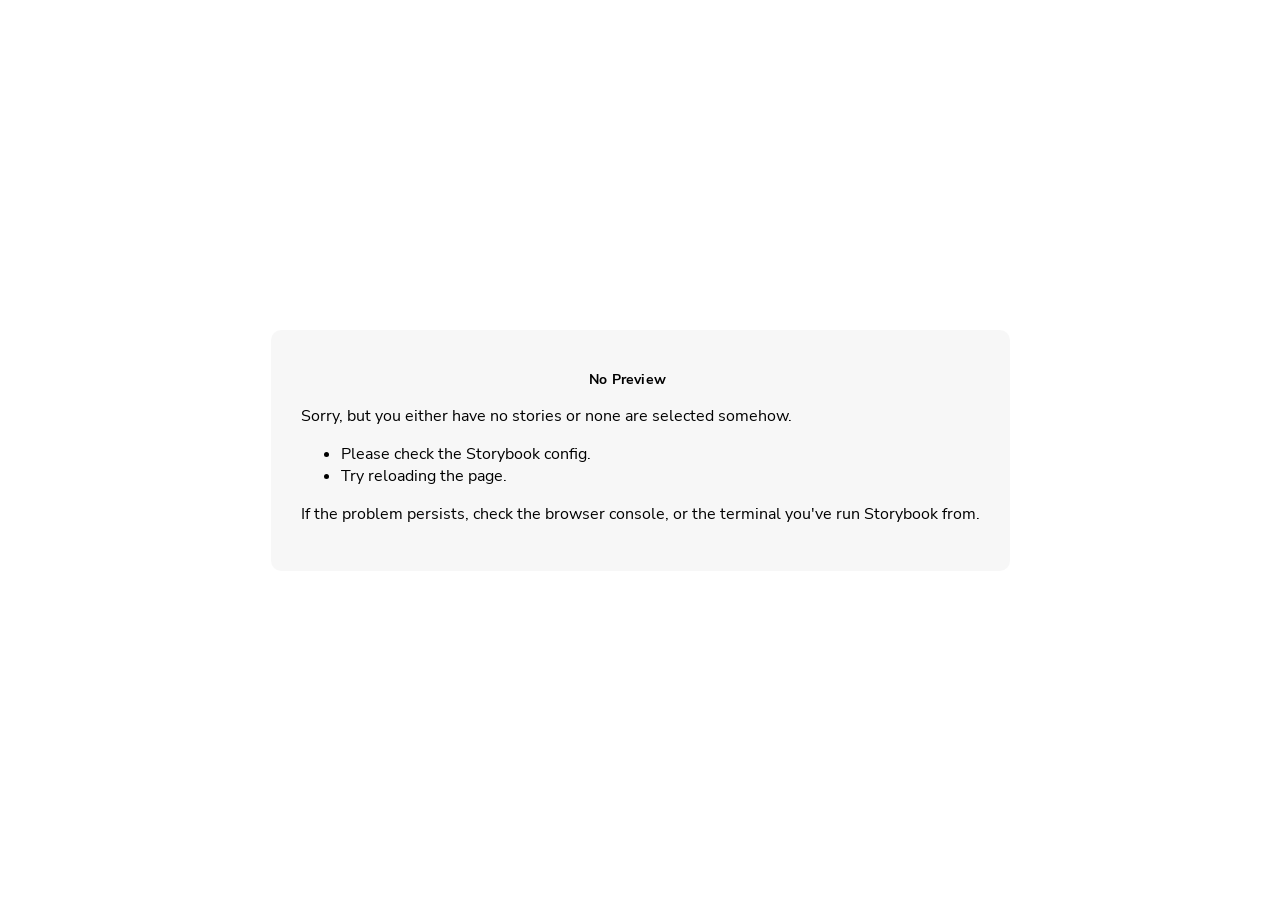
==== iframe.html @ 1049e58c "Try" ====
<!doctype html><html lang="en"><head><meta charset="utf-8"><title>Webpack App</title><meta name="viewport" content="width=device-width,initial-scale=1"><link rel="prefetch" href="./sb-common-assets/nunito-sans-regular.woff2" as="font" type="font/woff2" crossorigin><link rel="prefetch" href="./sb-common-assets/nunito-sans-italic.woff2" as="font" type="font/woff2" crossorigin><link rel="prefetch" href="./sb-common-assets/nunito-sans-bold.woff2" as="font" type="font/woff2" crossorigin><link rel="prefetch" href="./sb-common-assets/nunito-sans-bold-italic.woff2" as="font" type="font/woff2" crossorigin><link rel="stylesheet" href="./sb-common-assets/fonts.css"><base target="_parent"><style>/* While we aren't showing the main block yet, but still preparing, we want everything the user
     has rendered, which may or may not be in #storybook-root, to be display none */
  .sb-show-preparing-story:not(.sb-show-main) > :not(.sb-preparing-story) {
    display: none;
  }

  .sb-show-preparing-docs:not(.sb-show-main) > :not(.sb-preparing-docs) {
    display: none;
  }

  /* Hide our own blocks when we aren't supposed to be showing them */
  :not(.sb-show-preparing-story) > .sb-preparing-story,
  :not(.sb-show-preparing-docs) > .sb-preparing-docs,
  :not(.sb-show-nopreview) > .sb-nopreview,
  :not(.sb-show-errordisplay) > .sb-errordisplay {
    display: none;
  }

  .sb-show-main.sb-main-centered {
    margin: 0;
    display: flex;
    align-items: center;
    min-height: 100vh;
  }

  .sb-show-main.sb-main-centered #storybook-root {
    box-sizing: border-box;
    margin: auto;
    padding: 1rem;
    max-height: 100%; /* Hack for centering correctly in IE11 */
  }

  /* Vertical centering fix for IE11 */
  @media screen and (-ms-high-contrast: none), (-ms-high-contrast: active) {
    .sb-show-main.sb-main-centered:after {
      content: '';
      min-height: inherit;
      font-size: 0;
    }
  }

  .sb-show-main.sb-main-fullscreen {
    margin: 0;
    padding: 0;
    display: block;
  }

  .sb-show-main.sb-main-padded {
    margin: 0;
    padding: 1rem;
    display: block;
    box-sizing: border-box;
  }

  .sb-wrapper {
    position: fixed;
    top: 0;
    bottom: 0;
    left: 0;
    right: 0;
    padding: 20px;
    font-family: 'Nunito Sans', -apple-system, '.SFNSText-Regular', 'San Francisco',
      BlinkMacSystemFont, 'Segoe UI', 'Helvetica Neue', Helvetica, Arial, sans-serif;
    -webkit-font-smoothing: antialiased;
    overflow: auto;
  }

  .sb-heading {
    font-size: 14px;
    font-weight: 600;
    letter-spacing: 0.2px;
    margin: 10px 0;
    padding-right: 25px;
  }

  .sb-nopreview {
    display: flex;
    align-content: center;
    justify-content: center;
  }

  .sb-nopreview_main {
    margin: auto;
    padding: 30px;
    border-radius: 10px;
    background: rgba(0, 0, 0, 0.03);
  }

  .sb-nopreview_heading {
    text-align: center;
  }

  .sb-errordisplay {
    border: 20px solid rgb(187, 49, 49);
    background: #222;
    color: #fff;
    z-index: 999999;
  }

  .sb-errordisplay_code {
    padding: 10px;
    background: #000;
    color: #eee;
    font-family: 'Operator Mono', 'Fira Code Retina', 'Fira Code', 'FiraCode-Retina', 'Andale Mono',
      'Lucida Console', Consolas, Monaco, monospace;
  }

  .sb-errordisplay pre {
    white-space: pre-wrap;
  }

  @-webkit-keyframes sb-rotate360 {
    from {
      transform: rotate(0deg);
    }
    to {
      transform: rotate(360deg);
    }
  }
  @keyframes sb-rotate360 {
    from {
      transform: rotate(0deg);
    }
    to {
      transform: rotate(360deg);
    }
  }
  @-webkit-keyframes sb-glow {
    0%,
    100% {
      opacity: 1;
    }
    50% {
      opacity: 0.4;
    }
  }
  @keyframes sb-glow {
    0%,
    100% {
      opacity: 1;
    }
    50% {
      opacity: 0.4;
    }
  }

  /* We display the preparing loaders *over* the rendering story */
  .sb-preparing-story,
  .sb-preparing-docs {
    background-color: white;
    /* Maximum possible z-index. It would be better to use stacking contexts to ensure it's always
    on top, but this isn't possible as it would require making CSS changes that could affect user code */
    z-index: 2147483647;
  }

  .sb-loader {
    -webkit-animation: sb-rotate360 0.7s linear infinite;
    animation: sb-rotate360 0.7s linear infinite;
    border-color: rgba(97, 97, 97, 0.29);
    border-radius: 50%;
    border-style: solid;
    border-top-color: #646464;
    border-width: 2px;
    display: inline-block;
    height: 32px;
    left: 50%;
    margin-left: -16px;
    margin-top: -16px;
    mix-blend-mode: difference;
    overflow: hidden;
    position: absolute;
    top: 50%;
    transition: all 200ms ease-out;
    vertical-align: top;
    width: 32px;
    z-index: 4;
  }

  .sb-previewBlock {
    background: #fff;
    border: 1px solid rgba(0, 0, 0, 0.1);
    border-radius: 4px;
    box-shadow: rgba(0, 0, 0, 0.1) 0 1px 3px 0;
    margin: 25px auto 40px;
    max-width: 600px;
  }

  .sb-previewBlock_header {
    align-items: center;
    box-shadow: rgba(0, 0, 0, 0.1) 0 -1px 0 0 inset;
    display: flex;
    gap: 14px;
    height: 40px;
    padding: 0 12px;
  }

  .sb-previewBlock_icon {
    -webkit-animation: sb-glow 1.5s ease-in-out infinite;
    animation: sb-glow 1.5s ease-in-out infinite;
    background: #e6e6e6;
    height: 14px;
    width: 14px;
  }
  .sb-previewBlock_icon:last-child {
    margin-left: auto;
  }

  .sb-previewBlock_body {
    -webkit-animation: sb-glow 1.5s ease-in-out infinite;
    animation: sb-glow 1.5s ease-in-out infinite;
    height: 182px;
    position: relative;
  }

  .sb-argstableBlock {
    border-collapse: collapse;
    border-spacing: 0;
    font-size: 13px;
    line-height: 20px;
    margin: 25px auto 40px;
    max-width: 600px;
    text-align: left;
    width: 100%;
  }
  .sb-argstableBlock th:first-of-type,
  .sb-argstableBlock td:first-of-type {
    padding-left: 20px;
  }
  .sb-argstableBlock th:nth-of-type(2),
  .sb-argstableBlock td:nth-of-type(2) {
    width: 35%;
  }
  .sb-argstableBlock th:nth-of-type(3),
  .sb-argstableBlock td:nth-of-type(3) {
    width: 15%;
  }
  .sb-argstableBlock th:last-of-type,
  .sb-argstableBlock td:last-of-type {
    width: 25%;
    padding-right: 20px;
  }
  .sb-argstableBlock th span,
  .sb-argstableBlock td span {
    -webkit-animation: sb-glow 1.5s ease-in-out infinite;
    animation: sb-glow 1.5s ease-in-out infinite;
    background-color: rgba(0, 0, 0, 0.1);
    border-radius: 0;
    box-shadow: none;
    color: transparent;
  }
  .sb-argstableBlock th {
    padding: 10px 15px;
  }

  .sb-argstableBlock-body {
    border-radius: 4px;
    box-shadow: rgba(0, 0, 0, 0.1) 0 1px 3px 1px, rgba(0, 0, 0, 0.065) 0 0 0 1px;
  }
  .sb-argstableBlock-body tr {
    background: transparent;
    overflow: hidden;
  }
  .sb-argstableBlock-body tr:not(:first-child) {
    border-top: 1px solid #e6e6e6;
  }
  .sb-argstableBlock-body tr:first-child td:first-child {
    border-top-left-radius: 4px;
  }
  .sb-argstableBlock-body tr:first-child td:last-child {
    border-top-right-radius: 4px;
  }
  .sb-argstableBlock-body tr:last-child td:first-child {
    border-bottom-left-radius: 4px;
  }
  .sb-argstableBlock-body tr:last-child td:last-child {
    border-bottom-right-radius: 4px;
  }
  .sb-argstableBlock-body td {
    background: #fff;
    padding-bottom: 10px;
    padding-top: 10px;
    vertical-align: top;
  }
  .sb-argstableBlock-body td:not(:first-of-type) {
    padding-left: 15px;
    padding-right: 15px;
  }
  .sb-argstableBlock-body button {
    -webkit-animation: sb-glow 1.5s ease-in-out infinite;
    animation: sb-glow 1.5s ease-in-out infinite;
    background-color: rgba(0, 0, 0, 0.1);
    border: 0;
    border-radius: 0;
    box-shadow: none;
    color: transparent;
    display: inline;
    font-size: 12px;
    line-height: 1;
    padding: 10px 16px;
  }

  .sb-argstableBlock-summary {
    margin-top: 4px;
  }

  .sb-argstableBlock-code {
    margin-right: 4px;
    margin-bottom: 4px;
    padding: 2px 5px;
  }</style><script>/* globals window */
  /* eslint-disable no-underscore-dangle */
  try {
    if (window.top !== window) {
      window.__REACT_DEVTOOLS_GLOBAL_HOOK__ = window.top.__REACT_DEVTOOLS_GLOBAL_HOOK__;
      window.__VUE_DEVTOOLS_GLOBAL_HOOK__ = window.top.__VUE_DEVTOOLS_GLOBAL_HOOK__;
      window.top.__VUE_DEVTOOLS_CONTEXT__ = window.document;
    }
  } catch (e) {
    // eslint-disable-next-line no-console
    console.warn('unable to connect to top frame for connecting dev tools');
  }</script><style>#storybook-root[hidden],
      #storybook-docs[hidden] {
        display: none !important;
      }</style></head><body><div class="sb-preparing-story sb-wrapper"><div class="sb-loader"></div></div><div class="sb-preparing-docs sb-wrapper"><div class="sb-previewBlock"><div class="sb-previewBlock_header"><div class="sb-previewBlock_icon"></div><div class="sb-previewBlock_icon"></div><div class="sb-previewBlock_icon"></div><div class="sb-previewBlock_icon"></div></div><div class="sb-previewBlock_body"><div class="sb-loader"></div></div></div><table aria-hidden="true" class="sb-argstableBlock"><thead class="sb-argstableBlock-head"><tr><th><span>Name</span></th><th><span>Description</span></th><th><span>Default</span></th><th><span>Control</span></th></tr></thead><tbody class="sb-argstableBlock-body"><tr><td><span>propertyName</span><span title="Required">*</span></td><td><div><span>This is a short description</span></div><div class="sb-argstableBlock-summary"><div><span class="sb-argstableBlock-code">summary</span></div></div></td><td><div><span class="sb-argstableBlock-code">defaultValue</span></div></td><td><button>Set string</button></td></tr><tr><td><span>propertyName</span><span>*</span></td><td><div><span>This is a short description</span></div><div class="sb-argstableBlock-summary"><div><span class="sb-argstableBlock-code">summary</span></div></div></td><td><div><span class="sb-argstableBlock-code">defaultValue</span></div></td><td><button>Set string</button></td></tr><tr><td><span>propertyName</span><span>*</span></td><td><div><span>This is a short description</span></div><div class="sb-argstableBlock-summary"><div><span class="sb-argstableBlock-code">summary</span></div></div></td><td><div><span class="sb-argstableBlock-code">defaultValue</span></div></td><td><button>Set string</button></td></tr></tbody></table></div><div class="sb-nopreview sb-wrapper"><div class="sb-nopreview_main"><h1 class="sb-nopreview_heading sb-heading">No Preview</h1><p>Sorry, but you either have no stories or none are selected somehow.</p><ul><li>Please check the Storybook config.</li><li>Try reloading the page.</li></ul><p>If the problem persists, check the browser console, or the terminal you've run Storybook from.</p></div></div><div class="sb-errordisplay sb-wrapper"><pre id="error-message" class="sb-heading"></pre><pre class="sb-errordisplay_code"><code id="error-stack"></code></pre></div><div id="storybook-root"></div><div id="storybook-docs"></div><script>window['CONFIG_TYPE'] = "PRODUCTION";
          
      
          
            window['LOGLEVEL'] = "info";
          
      
          
            window['FRAMEWORK_OPTIONS'] = {"name":"@storybook/react-webpack5","options":{"legacyRootApi":true}};
          
      
          
      
          
            window['FEATURES'] = {"warnOnLegacyHierarchySeparator":true,"buildStoriesJson":false,"storyStoreV7":true,"argTypeTargetsV7":true,"legacyDecoratorFileOrder":false};
          
      
          
      
          
            window['STORIES'] = [{"titlePrefix":"","directory":"./src","files":"**/*.stories.js*","importPathMatcher":"^\\.[\\\\/](?:src(?:\\/(?!\\.)(?:(?:(?!(?:^|\\/)\\.).)*?)\\/|\\/|$)(?!\\.)(?=.)[^/]*?\\.stories\\.js[^/]*?\\/?)$"},{"titlePrefix":"","directory":"./src","files":"**/*.stories.ts*","importPathMatcher":"^\\.[\\\\/](?:src(?:\\/(?!\\.)(?:(?:(?!(?:^|\\/)\\.).)*?)\\/|\\/|$)(?!\\.)(?=.)[^/]*?\\.stories\\.ts[^/]*?\\/?)$"}];
          
      
          
            window['DOCS_OPTIONS'] = {"defaultName":"Docs","autodocs":"tag"};</script><script type="module">import './sb-preview/runtime.mjs';

      
      import './runtime~main.f031347e.iframe.bundle.js';
      
      import './495.f203f8b8.iframe.bundle.js';
      
      import './main.bd0d472d.iframe.bundle.js';</script></body></html>
---- sb-common-assets/fonts.css ----
@font-face {
  font-family: 'Nunito Sans';
  font-style: normal;
  font-weight: 400;
  font-display: swap;
  src: url('./nunito-sans-regular.woff2') format('woff2');
}

@font-face {
  font-family: 'Nunito Sans';
  font-style: italic;
  font-weight: 400;
  font-display: swap;
  src: url('./nunito-sans-italic.woff2') format('woff2');
}

@font-face {
  font-family: 'Nunito Sans';
  font-style: normal;
  font-weight: 700;
  font-display: swap;
  src: url('./nunito-sans-bold.woff2') format('woff2');
}

@font-face {
  font-family: 'Nunito Sans';
  font-style: italic;
  font-weight: 700;
  font-display: swap;
  src: url('./nunito-sans-bold-italic.woff2') format('woff2');
}
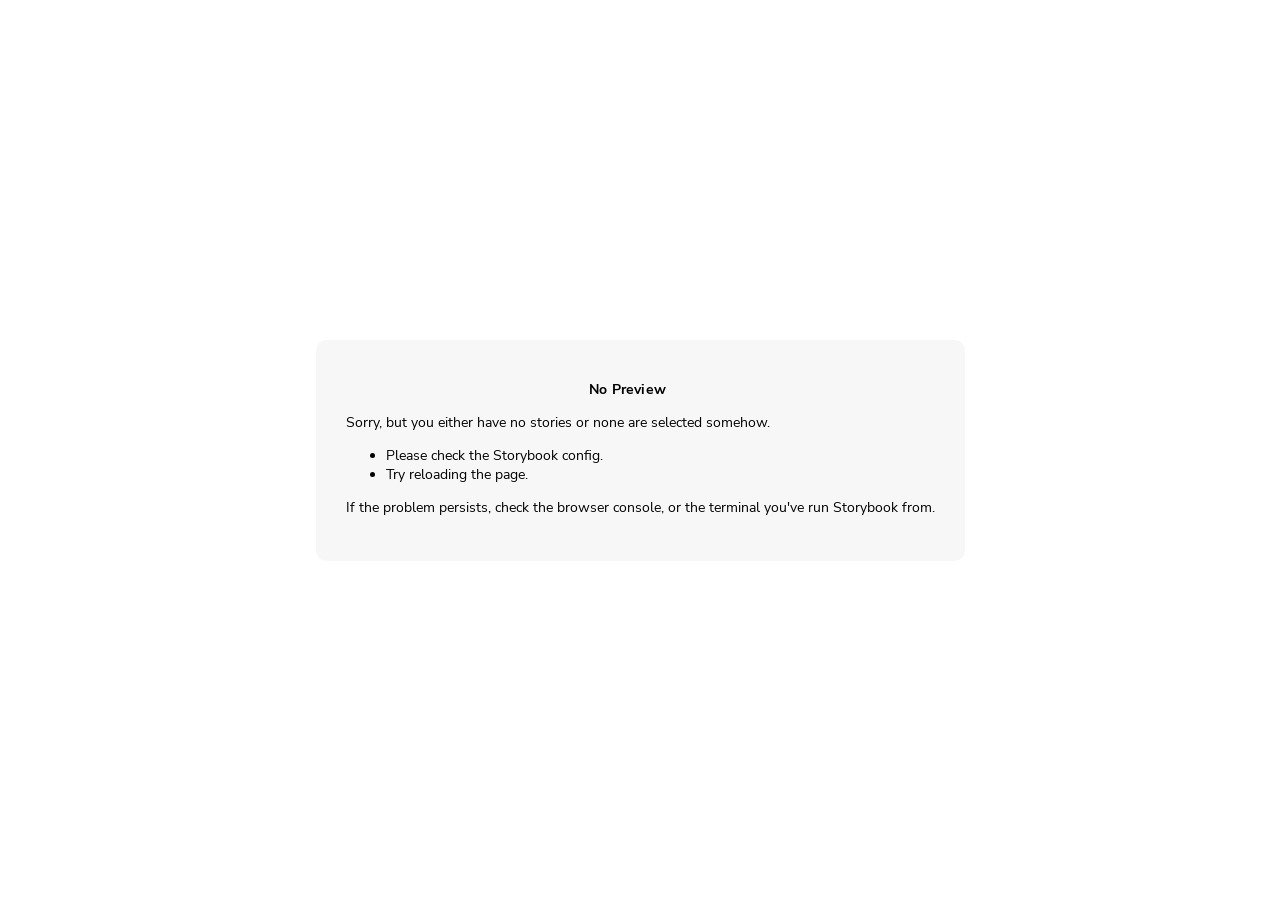
==== commit c474420d: "Update" ====
--- a/iframe.html
+++ b/iframe.html
@@ -348,8 +348,8 @@
             window['DOCS_OPTIONS'] = {"defaultName":"Docs","autodocs":"tag"};</script><script type="module">import './sb-preview/runtime.mjs';
 
       
-      import './runtime~main.f031347e.iframe.bundle.js';
+      import './runtime~main.4994aabb.iframe.bundle.js';
       
       import './495.f203f8b8.iframe.bundle.js';
       
-      import './main.bd0d472d.iframe.bundle.js';</script></body></html>+      import './main.8e4db6ce.iframe.bundle.js';</script></body></html>
